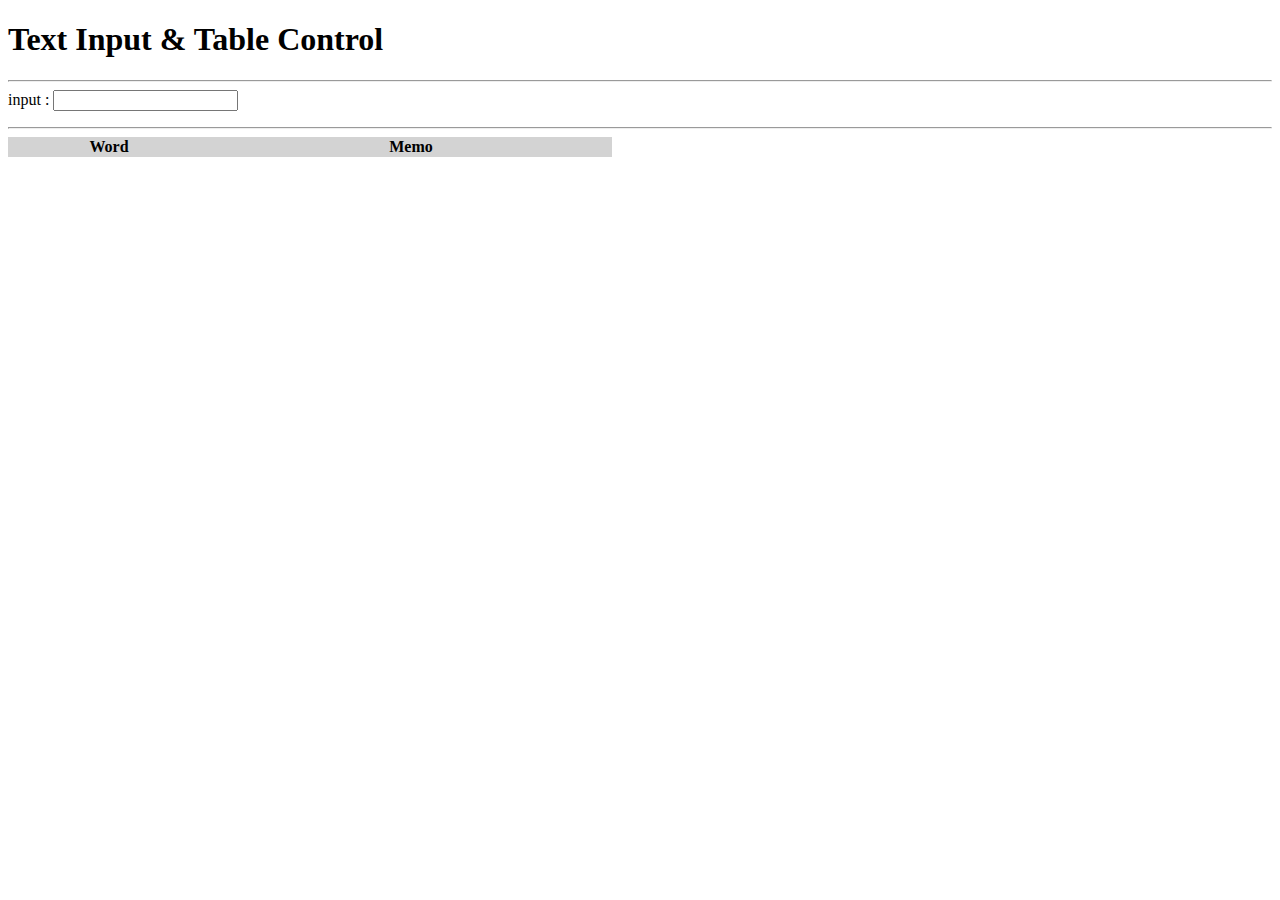
==== 1125/table.html @ f1ef5d7f "1125" ====
<!DOCTYPE html>
<html lang="en">
<head>
    <meta charset="UTF-8">
    <meta http-equiv="X-UA-Compatible" content="IE=edge">
    <meta name="viewport" content="width=device-width, initial-scale=1.0">
    <title>Text & Table Contol</title>
    <script src="/jquery-3.6.1.min.js"></script>
    <script src="table.js"></script>
    <link rel="stylesheet" href="table.css">
</head>
<body>
    <h1>Text Input & Table Control</h1>
    <hr>
    input : <input type="text" id="textInput" required minlength="1"><br>
    <p id="eventLog"></p>
    <hr>
    <table>
        <thead>
            <th width="200px">Word</th>
            <th width="400px">Memo</th>
        </thead>
        <tbody id="myTbody">
            
        </tbody>
    </table>
</body>
</html>
---- 1125/table.css ----
table {
    border-collapse: collapse;
}
th, td {
    border: this solid grey;
}
th {
    background-color: lightgrey;
}
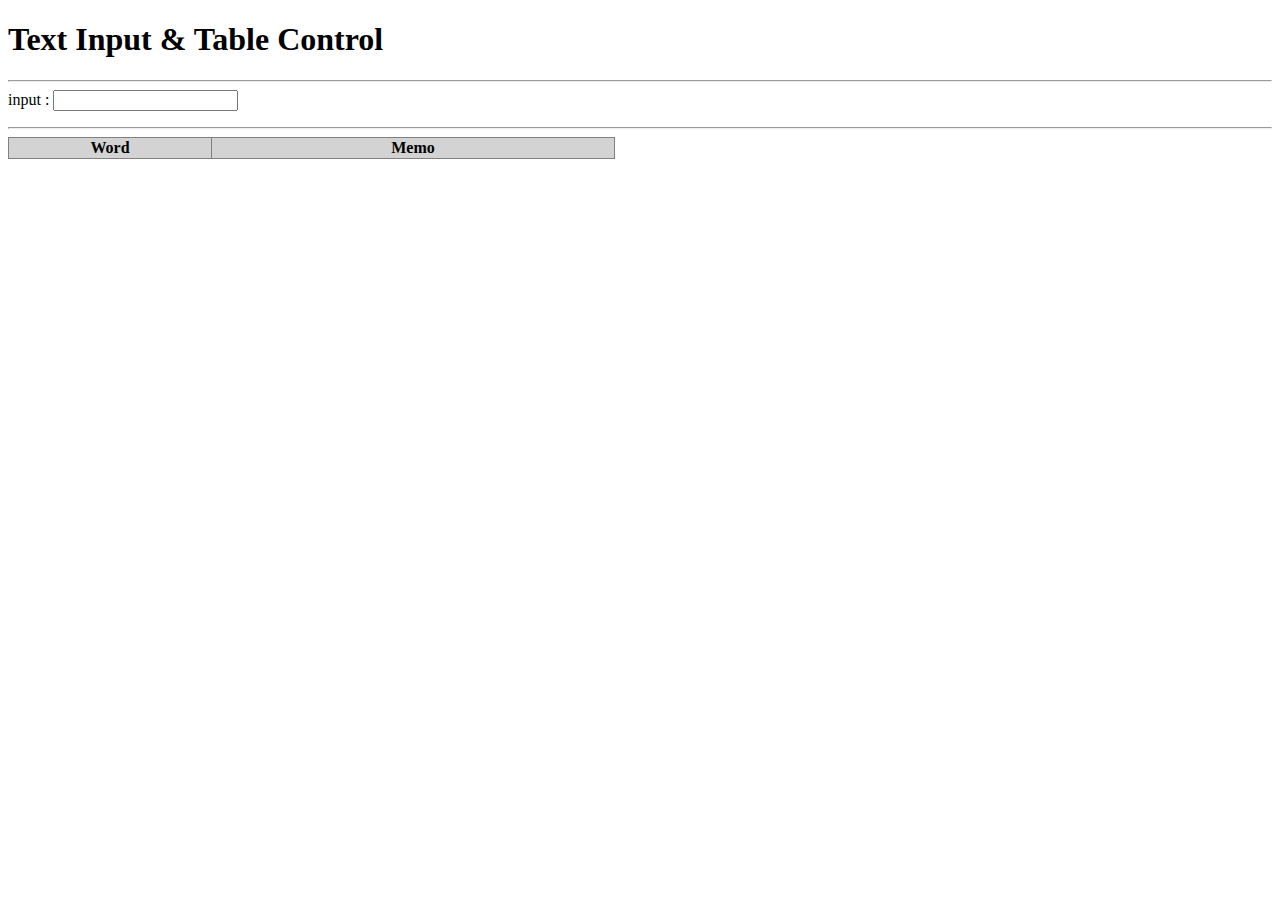
==== commit a56ecb72: "1130" ====
--- a/1125/table.html
+++ b/1125/table.html
@@ -21,7 +21,7 @@
             <th width="400px">Memo</th>
         </thead>
         <tbody id="myTbody">
-            
+    
         </tbody>
     </table>
 </body>
--- a/1125/table.css
+++ b/1125/table.css
@@ -2,7 +2,7 @@
     border-collapse: collapse;
 }
 th, td {
-    border: this solid grey;
+    border: thin solid grey;
 }
 th {
     background-color: lightgrey;
